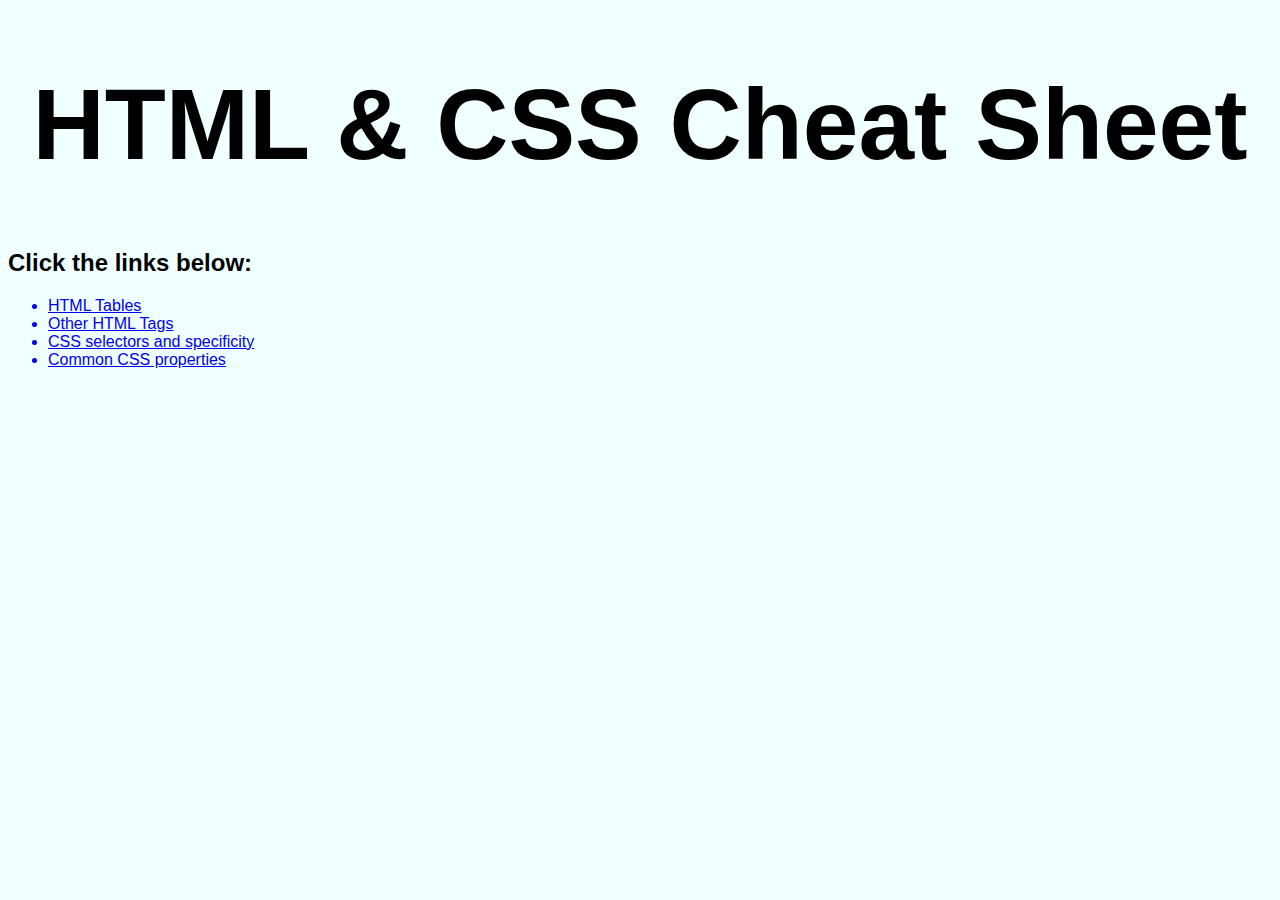
==== HTMLFiles/index.html @ ec3cbe74 "working on html table tags file" ====
<!DOCTYPE html>
<html>
    <head>
        <meta charset="UTF-8">
        <title>HTML & CSS Cheat Sheet</title>
        <link href="../resources/indexStyle.css" rel="stylesheet">
    </head>
    <body>
        <h1>HTML & CSS Cheat Sheet</h1>

        <div class ="topics">
            <h2>Click the links below:</h2>
            <ul>
                <a href="htmlTables.html"><li>HTML Tables</li></a>
                <a href="otherHTMLTags.html"><li>Other HTML Tags</li></a>
                <a href="cssSelectors&specificity.html"><li>CSS selectors and specificity</li></a>
                <a href="commonCSSProperties.html"><li>Common CSS properties</li></a>
            </ul>
        </div>
    </body>
</html>
---- resources/indexStyle.css ----
body {
    background-color: #F0FFFF;
    font-family: "Helvetica", sans-serif;
}

h1 {
    text-align: center;
    font-size: 100px;
}
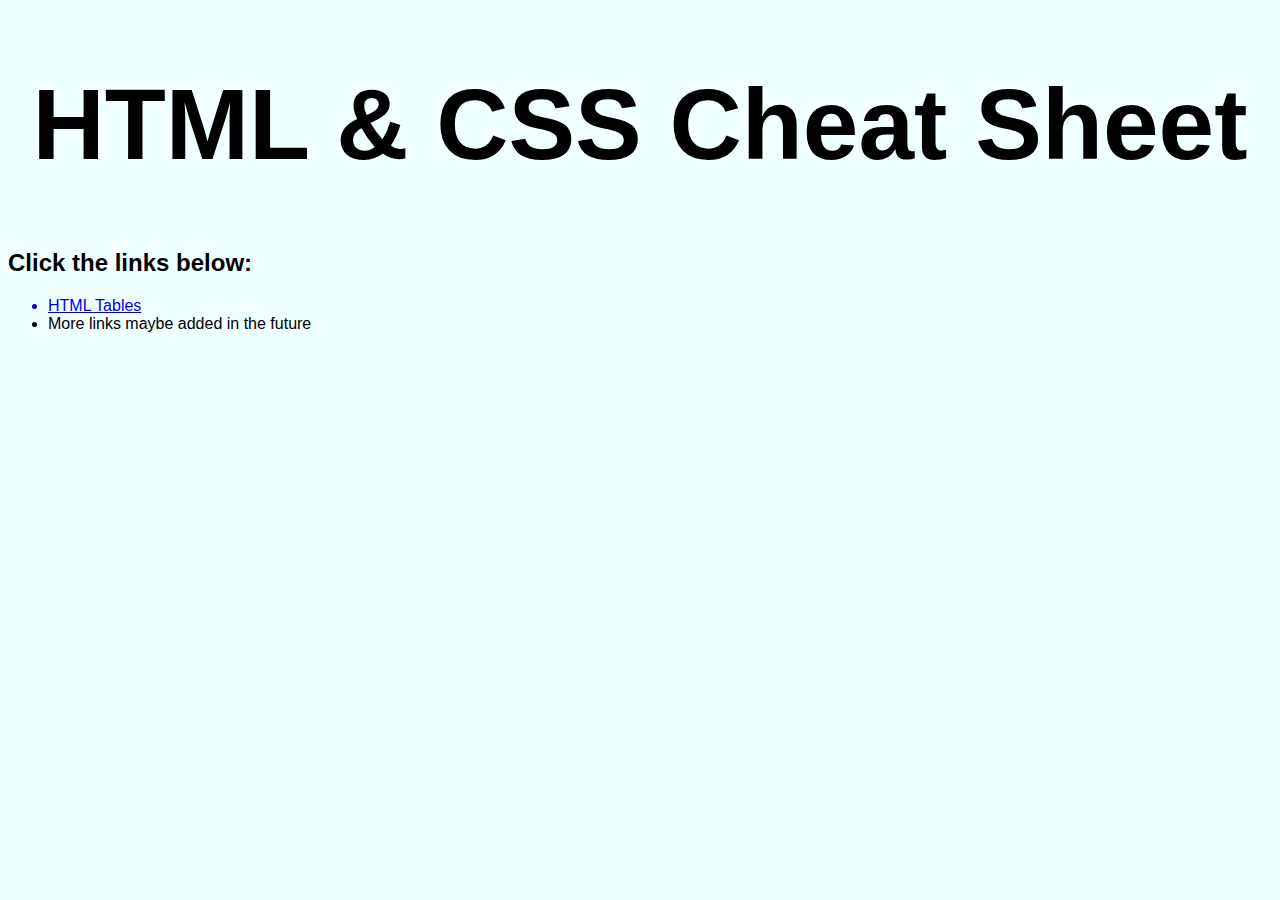
==== commit df494404: "removed other files as they aren't required, completed the task for now" ====
--- a/HTMLFiles/index.html
+++ b/HTMLFiles/index.html
@@ -12,9 +12,7 @@
             <h2>Click the links below:</h2>
             <ul>
                 <a href="htmlTables.html"><li>HTML Tables</li></a>
-                <a href="otherHTMLTags.html"><li>Other HTML Tags</li></a>
-                <a href="cssSelectors&specificity.html"><li>CSS selectors and specificity</li></a>
-                <a href="commonCSSProperties.html"><li>Common CSS properties</li></a>
+                <li>More links maybe added in the future</li>
             </ul>
         </div>
     </body>
